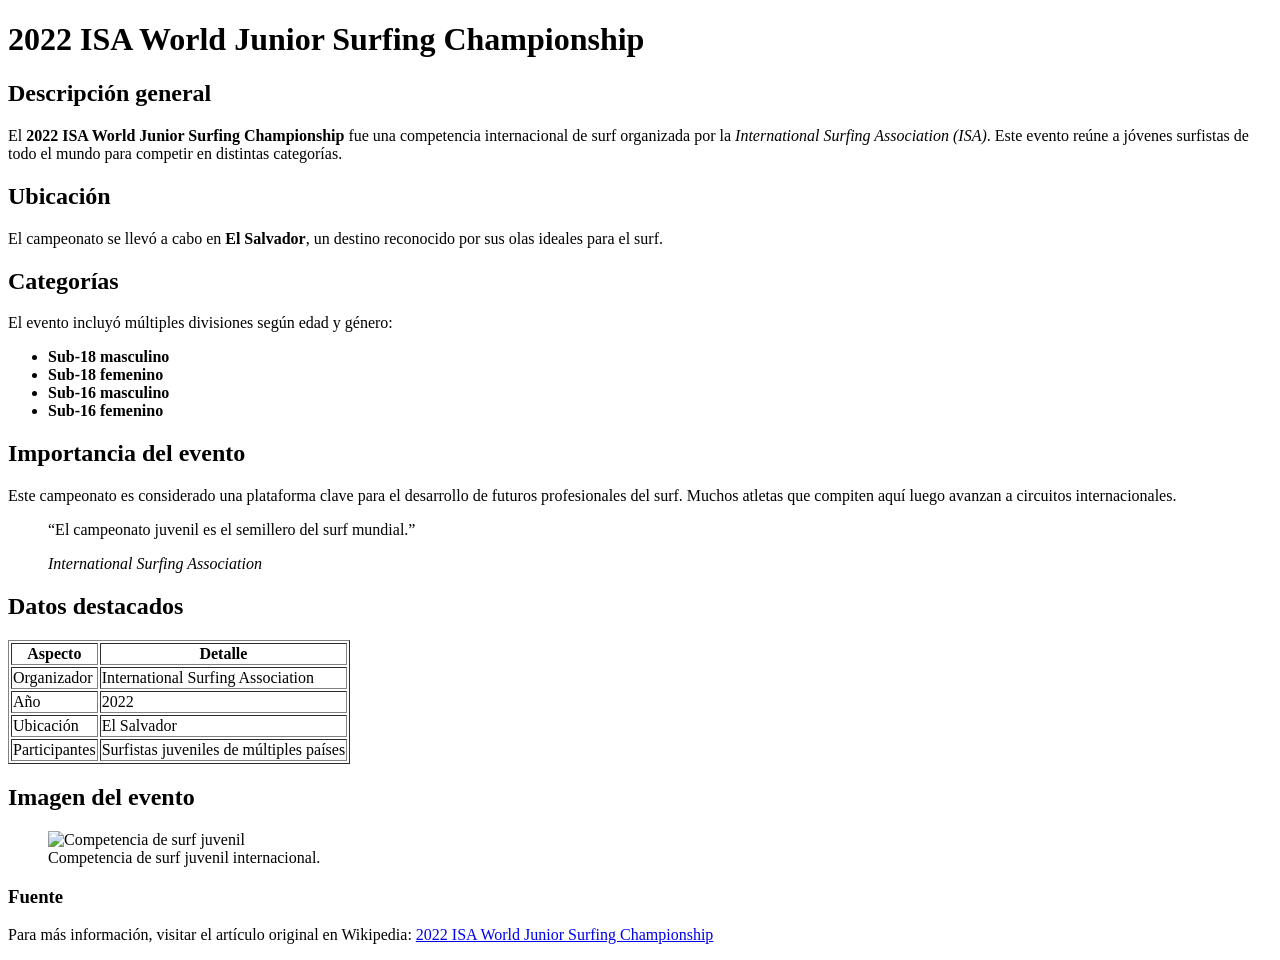
==== tp-1/index.html @ 4e765656 "Create index.html" ====
<!DOCTYPE html>
<html lang="es">
<head>
    <meta charset="UTF-8">
    <title>2022 ISA World Junior Surfing Championship</title>
</head>
<body>

<header>
    <h1>2022 ISA World Junior Surfing Championship</h1>
</header>

<main>
    <section>
        <h2>Descripción general</h2>
        <p>
            El <strong>2022 ISA World Junior Surfing Championship</strong> fue una competencia internacional de surf organizada por la 
            <em>International Surfing Association (ISA)</em>. Este evento reúne a jóvenes surfistas de todo el mundo para competir en distintas categorías.
        </p>
    </section>

    <section>
        <h2>Ubicación</h2>
        <p>
            El campeonato se llevó a cabo en <strong>El Salvador</strong>, un destino reconocido por sus olas ideales para el surf.
        </p>
    </section>

    <section>
        <h2>Categorías</h2>
        <p>El evento incluyó múltiples divisiones según edad y género:</p>
        <ul>
            <li><strong>Sub-18 masculino</strong></li>
            <li><strong>Sub-18 femenino</strong></li>
            <li><strong>Sub-16 masculino</strong></li>
            <li><strong>Sub-16 femenino</strong></li>
        </ul>
    </section>

    <section>
        <h2>Importancia del evento</h2>
        <p>
            Este campeonato es considerado una plataforma clave para el desarrollo de futuros profesionales del surf. 
            Muchos atletas que compiten aquí luego avanzan a circuitos internacionales.
        </p>

        <blockquote>
            <p>
                “El campeonato juvenil es el semillero del surf mundial.”
            </p>
            <cite>International Surfing Association</cite>
        </blockquote>
    </section>

    <section>
        <h2>Datos destacados</h2>
        <table border="1">
            <thead>
                <tr>
                    <th>Aspecto</th>
                    <th>Detalle</th>
                </tr>
            </thead>
            <tbody>
                <tr>
                    <td>Organizador</td>
                    <td>International Surfing Association</td>
                </tr>
                <tr>
                    <td>Año</td>
                    <td>2022</td>
                </tr>
                <tr>
                    <td>Ubicación</td>
                    <td>El Salvador</td>
                </tr>
                <tr>
                    <td>Participantes</td>
                    <td>Surfistas juveniles de múltiples países</td>
                </tr>
            </tbody>
        </table>
    </section>

    <section>
        <h2>Imagen del evento</h2>
        <figure>
            <img src="https://upload.wikimedia.org/wikipedia/commons/0/0c/Surfing_event_example.jpg" alt="Competencia de surf juvenil">
            <figcaption>Competencia de surf juvenil internacional.</figcaption>
        </figure>
    </section>
</main>

<footer>
    <h3>Fuente</h3>
    <p>
        Para más información, visitar el artículo original en Wikipedia:
        <a href="https://es.wikipedia.org/wiki/2022_ISA_World_Junior_Surfing_Championship" target="_blank">
            2022 ISA World Junior Surfing Championship
        </a>
    </p>
</footer>

</body>
</html>
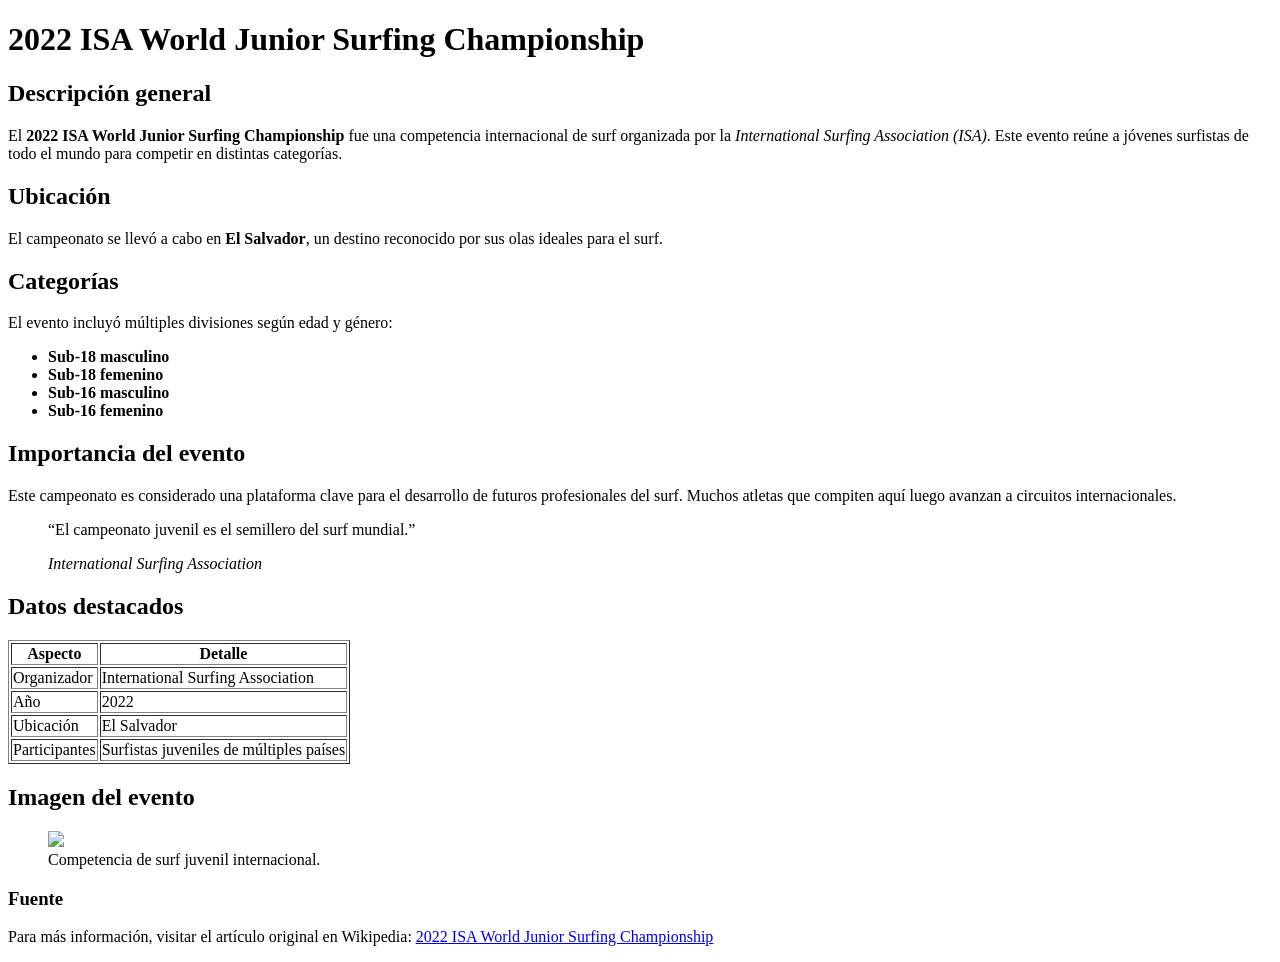
==== commit 17c05379: "Update index.html" ====
--- a/tp-1/index.html
+++ b/tp-1/index.html
@@ -85,7 +85,7 @@
     <section>
         <h2>Imagen del evento</h2>
         <figure>
-            <img src="https://upload.wikimedia.org/wikipedia/commons/0/0c/Surfing_event_example.jpg" alt="Competencia de surf juvenil">
+            <img src="https://boardridingstorageus.blob.core.windows.net/images/resize/dates-announced-for-2022-surf-city-el-salvador-isa-world-junior-surfing-championship-1592.jpg">
             <figcaption>Competencia de surf juvenil internacional.</figcaption>
         </figure>
     </section>
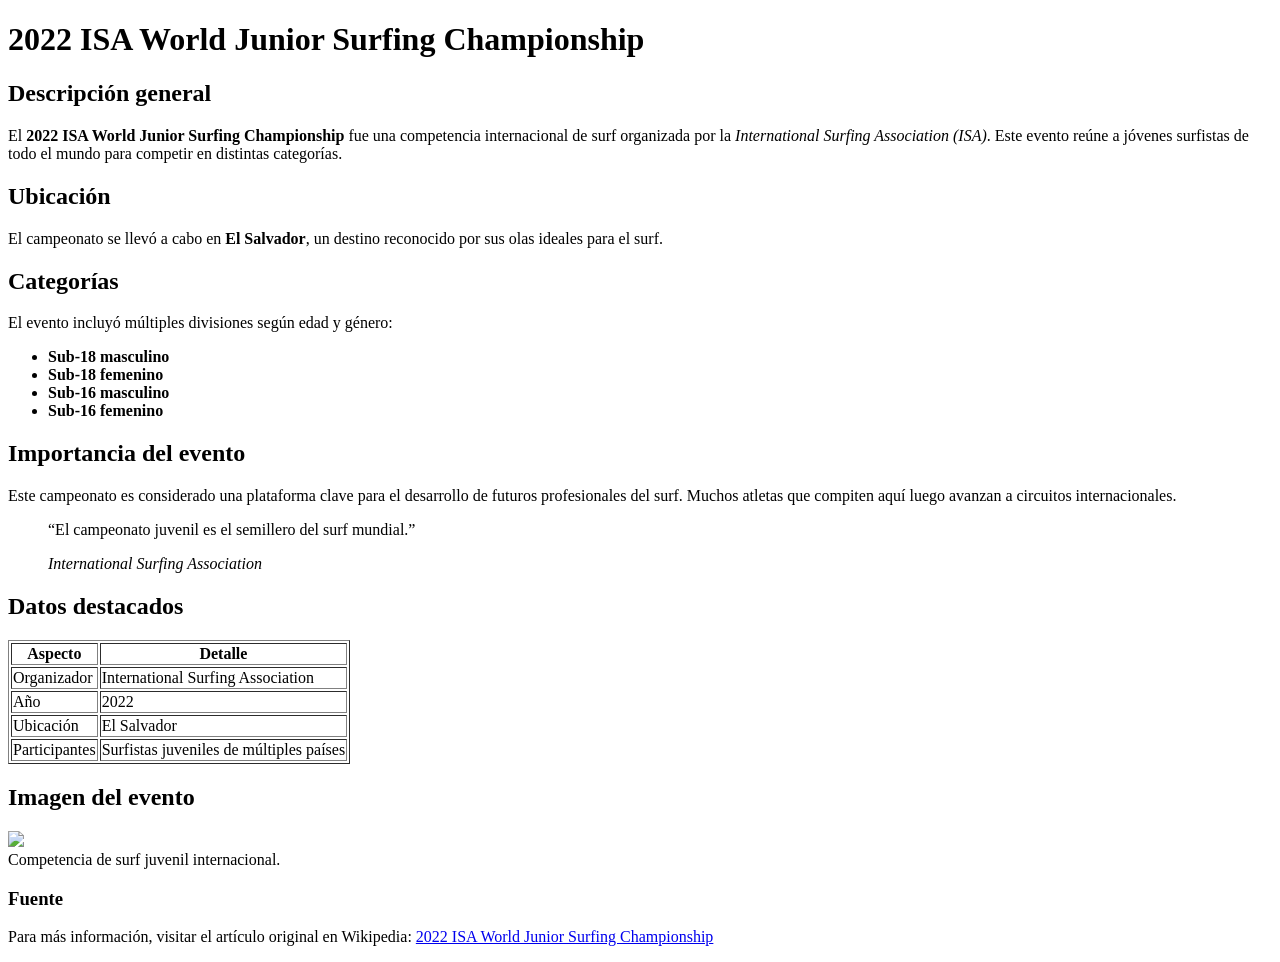
==== commit 641fcaa7: "Update index.html" ====
--- a/tp-1/index.html
+++ b/tp-1/index.html
@@ -84,10 +84,10 @@
 
     <section>
         <h2>Imagen del evento</h2>
-        <figure>
+       
             <img src="https://boardridingstorageus.blob.core.windows.net/images/resize/dates-announced-for-2022-surf-city-el-salvador-isa-world-junior-surfing-championship-1592.jpg">
             <figcaption>Competencia de surf juvenil internacional.</figcaption>
-        </figure>
+        
     </section>
 </main>
 
